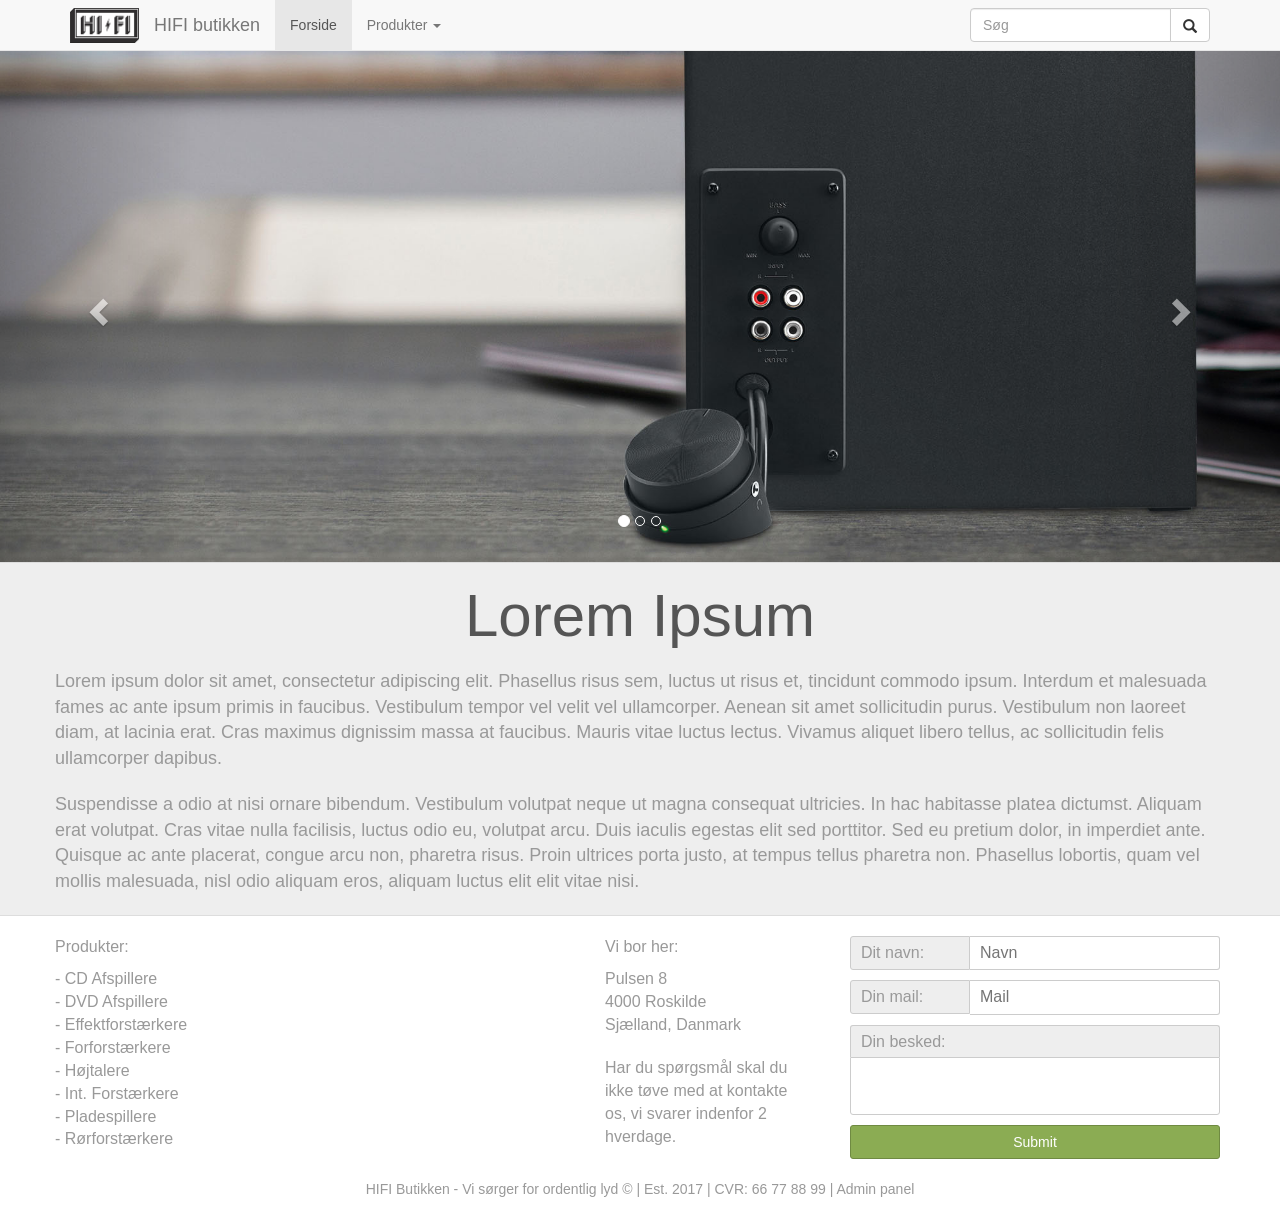
==== public/admin/addProduct.html @ 604d0bff "CMS tilføjet" ====
<html lang="en">
    <head>
        <meta charset="utf-8">
        <meta name="viewport" content="width=device-width, initial-scale=1">
        <title>Admin forside</title>
        <link href="https://maxcdn.bootstrapcdn.com/bootstrap/3.3.7/css/bootstrap.min.css" rel="stylesheet">
        <link href="../stylesheet/main.css" rel="stylesheet">
    </head>
    
    <body>
        <div class="navbar navbar-default navbar-fixed-top">
            <div class="container">
                <div class="navbar-header">
                    <button button type="button" class="navbar-toggle collapsed" data-toggle="collapse" data-target="#navbar" aria-expanded="false" aria-controls="navbar">
                        <span class="sr-only">Toggle navigation</span>
                        <span class="icon-bar"></span>
                        <span class="icon-bar"></span>
                        <span class="icon-bar"></span>
                    </button>
                    <a class="navbar-brand" rel="home" href="./">
                        <img class="navLogo" style="max-height:35px; margin-top: -7px;" src="../image/logo.png">
                    </a>
                    <a class="navbar-brand brand-name" href="./">HIFI butikken</a>
                </div>
                <div id="navbar" class="collapse navbar-collapse navbar-responsive-collapse">
                    <ul class="nav navbar-nav" id="mainNavBar">
                        <li class="dropdown">
                            <a href="panel.html" class="dropdown-toggle" data-toggle="dropdown" role="button" aria-haspopup="true" aria-expanded="false">Produkter <span class="caret"></span></a>
                            <ul class="dropdown-menu" id="categoryDropDown">
                                <li><a href="panel.html">Alle produkter</a></li>
                                <li><a href="panel.html?id=1">CD Afspillere</a></li>
                                <li><a href="panel.html?id=2">DVD Afspillere</a></li>
                                <li><a href="panel.html?id=3">Effektforstærkere</a></li>
                                <li><a href="panel.html?id=4">Forforstærkere</a></li>
                                <li><a href="panel.html?id=5">Højtalere</a></li>
                                <li><a href="panel.html?id=6">Int. Forstærkere</a></li>
                                <li><a href="panel.html?id=7">Pladespillere</a></li>
                                <li><a href="panel.html?id=8">Rørforstærkere</a></li>
                            </ul>
                        </li>
                    </ul>

                    <ul class="nav navbar-nav navbar-right">
                        <li class="dropdown">
                            <a href="#" class="dropdown-toggle" id="userDropDown" data-toggle="dropdown" role="button" aria-haspopup="true" aria-expanded="false"></a>
                            <ul class="dropdown-menu">
                                <li><a id="userSettings" href="settingsuser.html">Ændre profil</a></li>
                                <li><a id="userSettings" href="settingspassword.html">Ændre adgangskode</a></li>
                                <li><a id="userLogOut" href="./">Log ud</a></li>
                            </ul>
                        </li>
                    </ul>
                </div>
            </div>
        </div>

        <div class="jumbotron vertical-center">
            <div class="container">
                <div class="row" id="addProductContainer">
                    <h2 class="addProductTitle">Vælg produkt billede</h2>
                    <form method="POST" id="addProductImageForm" name="fileinfo" onsubmit="return imageUpload();">
                        <input id="addProductImageUpload" type="file" name="file" onchange="imageChange()"/>
                        <input type="submit" value="Upload billede" id="imageSubmitBtn">
                        <input type="button" value="Vælg billede" id="imageChooseBtn">
                        <p id="imageChoosenFileName">Intet billede er valgt.</p>
                    </form>
                    <img src="" id="uploadedImage">
                    <form class="add-product-form" id="add-product-form" name="loginForm" method="POST" action="./" target="_self">
                        <h2 class="addProductTitle">Produkt oplysninger</h2>
                        <span class="addProductSpan">
                            <label for="title" class="addProductLabel">Produkt navn</label>
                            <input type="text" placeholder="titel" class="addProductInput" name="title" id="title">
                        </span>
                        <span class="addProductSpan">
                            <label for="price" class="addProductLabel">Produkt pris</label>
                            <input type="number" value="99.95" class="addProductInput" name="price" id="price">
                        </span>
                        <span class="addProductSpan">
                            <label for="productid" class="addProductLabel">Produkt varenummer</label>
                            <input type="number" value="" class="addProductInput" name="productid" id="productid">
                        </span>
                        <span class="addProductSpan">
                            <label class="addProductLabel">Produkt kategori</label>
                            <select id="addProductListCategory"></select>
                            <p id="editCatButton">Rediger kategorier</p>
                            <p id="cancelCatButton">Annuller</p>
                        </span>
                        <span class="addProductSpan" id="newProductContainer">
                            <label class="addProductLabel">Tilføj ny kategori</label>
                            <input type="text" class="addProductInput" id="addCategoryInput" placeholder="kategori navn">
                            <input type="button" value="Slet kategori" id="eraseCategoryButton">
                            <input type="button" value="Tilføj kategori" id="addCategorySubmit">
                        </span>
                        <span class="addProductSpan">
                            <label for="addProductDescription" class="addProductLabel">Produkt beskrivelse</label>
                            <textarea id="addProductDescription" placeholder="beskrivelse"></textarea>
                        </span>
                        <span class="addProductSpan">
                            <label for="stock" class="addProductLabel">Produkt beholdning</label>
                            <input type="number" value="1" class="addProductInput" name="price" id="stock">
                        </span>
                        <span class="addProductSpan">
                            <input type="button" value="Tilføj produkt" id="addProductSubmit">
                        </span>
                    </form>
                </div>
            </div>
        </div>
    
        <script src="https://ajax.googleapis.com/ajax/libs/jquery/1.11.1/jquery.min.js"></script>
        <script src="https://maxcdn.bootstrapcdn.com/bootstrap/3.3.7/js/bootstrap.min.js"></script>
        <script src="../javascript/adminAddProduct.js"></script>
        <script src="../javascript/adminUser.js"></script>
        <script>document.write('<script src="http://' + (location.host || 'localhost').split(':')[0] + ':35729/livereload.js?snipver=1"></' + 'script>')</script>
    </body>
</html>
---- public/stylesheet/main.css ----
@font-face {
    font-family: openSansRegular;
    src: url(../font/OpenSans-Regular.ttf);
}

* {
    font-family:Verdana, Geneva, Tahoma, sans-serif;
}

body {
    background-color:#eee;
}

/* navigation */

.navbar {
    -webkit-font-smoothing: subpixel-antialiased;
}

.search-btn {
    float:right;
    padding:9px 12px 9px 12px;
}

/* products */

.featured .col {
    padding:0;
    margin:0;
    float:left;
}

#featured-container {
    margin:0 auto 90px auto;
}

.featured-title {
    padding:20px 0 0 1%;
    margin:20px 0 10px 0;
    font-size:30px;
    color:#555;
    border-top:1px solid #ddd;
    float:left;
    width:100%;
}

.featured-list {
    width:100%;
    float:left;
    min-height:10px;
    margin:0;
    padding:0;
    float:left;
}

.featured-item {
    float:left;
}

.featured-link {
    width:95%;
    min-height:100px;
    float:left;
    background-color:#fff;
    padding:10px;
    margin:10px 0 0 0;
    border:1px solid #ddd;
}

.featured-image {
    width:100%;
    height:20%;
    float:left;
}

.featured-item-title {
    float:left;
    width:100%;
    text-decoration: none;
    color:#555;
    font-size:25px;
    text-align: center;
}

.featured-item-description {
    float:left;
    width:100%;
    text-decoration: none;
    color:#999;
    font-size:18px;
    padding:0;
}

.featured-item:last-child {
    margin:0 0 0 30px;
}

.featured-item:first-child {
    margin:0 30px 0 0;
}

.product-link {
    width:100%;
    min-height:100px;
    float:left;
    background-color:#fff;
    border:1px solid #ddd;
    padding:10px;
    margin:25px 0 0 0;
}

/* carousel */

#myCarousel {
    margin:0 0 0 0;
    float:left;
    padding:0;
}

.carousel-container {
    margin:0 auto 0 auto;
    float:left;
    padding:50px 0 0 0;
    border-bottom:1px solid #ddd;
}

/* pageland content */

.pageland-description {
    padding:20px 0 0 0;
    margin:0;
    color:#999;
    font-size:18px;
}

.pageland-title {
    padding:20px 0 20px 0;
    margin:0;
    font-size:60px;
    color:#555;
    float:left;
    width:100%;
    text-align: center;
}

@media screen and ( max-width: 992px ) {
    .brand-name {
        display:none;
    }
    .featured-title {
        padding:20px 0 0 2%;
    }

    .pageland-description {
        padding:20px 2% 0 2%;
    }
    
    .pageland-title {
        padding:20px 2% 0 2%;
    }

    .footerMap {
        display:none;
    }
}

@media screen and ( max-width: 768px ) {
    .carouselContainer {
        padding:0;
    }

    .carouselWidth {
        padding:30px 0 0 0;
        margin:0 auto 20px auto;
    }

    .product-title {
        padding:0;
    }
}

.product-container {
    margin:0 auto 20px auto;
    padding:0;
}

.product-title {
    padding:0 0 10px 0;
    margin:20px 0 0 0;
    font-size:25px;
    color:#555;
    text-align: center;
    width:100%;
    float:left;
    border-bottom:1px solid #ddd; 
}

/* contact form */

.contact-form {
    margin:0 auto 0 auto;
    padding:0 0 0 0;
    float:right;
    width:375px;
}

.contactNameLabel {
    float:left;
    background-color:#eee;
    border-top-left-radius:3px;
    border-bottom-left-radius:3px;
    color:#999;
    font-size:16px;
    padding:5px 10px 5px 10px;
    width:120px;
    margin:0 0 0 0;
    height:34px;
    border:1px solid #CCCCCC;
    font-family: Verdana, Geneva, Tahoma, sans-serif;
    font-weight: lighter;
}

.contact-name {
    float:left;
    border:0;
    border-top-right-radius:3px;
    border-bottom-right-radius:3px;
    padding:5px 10px 5px 10px;
    color:#555;
    outline:0;
    font-size:16px;
    background-color:#fff; 
    width:250px;
    margin:0 0 0 0;
    border:1px solid #CCCCCC;
    border-left:0;
}

.contactMailLabel {
    float:left;
    background-color:#eee;
    border-top-left-radius:3px;
    border-bottom-left-radius:3px;
    color:#999;
    font-size:16px;
    padding:5px 10px 5px 10px;
    width:120px;
    margin:0 0 0 0;
    height:34px;
    border:1px solid #CCCCCC;
    font-family: Verdana, Geneva, Tahoma, sans-serif;
    font-weight: lighter;
}

.contact-mail {
    float:left;
    border:0;
    border-top-right-radius:3px;
    border-bottom-right-radius:3px;
    padding:5px 10px 5px 10px;
    color:#555;
    outline:0;
    font-size:16px;
    background-color:#fff; 
    width:250px;
    margin:0 0 0 0;
    border:1px solid #CCCCCC;
    border-left:0;
}

.contactMessageLabel {
    float:left;
    background-color:#eee;
    border-top-left-radius:3px;
    border-top-right-radius:3px;
    color:#999;
    font-size:16px;
    padding:5px 10px 5px 10px;
    width:370px;
    margin:0 0 0 0;
    height:32px;
    border:1px solid #CCCCCC;
    border-bottom:0;
    font-family: Verdana, Geneva, Tahoma, sans-serif;
    font-weight: lighter;
}

.contact-message {
    float:left;
    border:0;
    border-bottom-left-radius:3px;
    border-bottom-right-radius:3px;
    padding:5px 10px 5px 10px;
    color:#555;
    outline:0;
    font-size:16px;
    background-color:#fff; 
    width:370px;
    margin:0 0 0 0;
    resize: none;
    border:1px solid #CCCCCC;
    font-family: Verdana, Geneva, Tahoma, sans-serif;
    font-weight: lighter;
}

.contactSubmit {
    width:370px;
    min-height:20px;
    float:left;
    border:1px solid #6F8A42;
    border-radius:3px;
    cursor: pointer;
    background-color:#8BAC53;
    padding:5px 0 5px 0;
    color:#fff;
    height:34px;
}

.searchError {
    float:left;
    padding:30px 0 0 0;
    color:#555;
    font-size:16px;
    width:100%;
    text-align: center;
}

.contactFormSpan {
    float:left;
    margin:0 0 10px 0;
    padding:0;
}

/* footer */

.footerContainer {
    margin:0 auto 0 auto;
    padding:0;
    background-color:#fff;
}

footer {
    padding:0;
    float:left;
    width:100%;
    min-height:200px;
    margin:0;
    background-color:#fff;
}

.footerContainer {
    border-top:1px solid #ddd;
}	

.footerContainer {
    padding:20px 0 20px 0;
    margin:-70px 0 0 0;
}

.footerMap {
    width:300px;
    height:220px;
    float:left;
    border:0;
}

.footerCatListContainer {
    float:left;
    width:200px;
    list-style:none;
    margin:0;
    padding:0;
}

.footerCatListTitle {
    float:left;
    width:200px;
    color:#999;
    font-size:16px;
    margin:0 0 10px 0;
}

.footerCatListItem {
    float:left;
}

.footerCatListLink {
    float:left;
    width:200px;
    color:#999;
    font-size:16px;
    text-decoration: none;
}

.footerCatListLink:hover {
    color:#999;
}

.footerHomeListContainer {
    float:left;
    width:200px;
    list-style:none;
    margin:0 0 0 50px;
    padding:0;
}

.footerHomeListTitle {
    float:left;
    width:200px;
    color:#999;
    font-size:16px;
    margin:0 0 10px 0;
}

.footerHomeListItem {
    float:left;
    width:200px;
    color:#999;
    font-size:16px;
    text-decoration: none;
}

.footerHomeListItem:last-child {
    margin:20px 0 0 0;
}

.footerCopyright {
    width:100%;
    float:left;
    text-align: center;
    color:#999;
    margin:20px 0 0 0;
}

.footerCopyright a {
    text-decoration: none;
    color:#999;
}

/* input search results */

#searchResultContainer {
    width:242px;
    min-height:20px;
    background-color:#fff;
    border:1px solid #ddd;
    position: absolute;
    left:0;
    top:0;
    margin:43px 0 0 0;
    border-radius:3px;
    overflow:scroll;
    list-style: none;
    padding:0;
    display:none;
}

.searchItemContainer {
    width:100%;
    float:left;
    min-height:10px;
    border-bottom:1px solid #ddd;
    list-style: none;
    padding:10px;
}

.searchItemContainer:last-child {
    border:0;
}

.searchItemTitle {
    width:180px;
    float:left;
    color:#555;
    font-size:16px;
    margin:0;
    padding:0;
}

.searchItemContainer:nth-child(even) {
    background-color: #eee;
}

/* admin login */

#loginContainer {
    width:500px;
    min-height:245px;
    background-color:#fff;
    border:1px solid #ddd;
    border-radius:3px;
    left:0;
    top:0;
    margin:50px auto 0 auto;
    box-shadow:0 0 15px #999;
}

.adminLoginTitle {
    width:100%;
    float:left;
    font-size:30px;
    color:#555;
    text-align: center;
    margin:20px 0 20px 0;
    padding:0;
}

.admin-login-form {
    width:460px;
    margin:0 20px 20px 20px;
    padding:0;
    min-height:100px;
    float:left;
}

.admin-login-label {
    width:140px;
    float:left;
    color:#555;
    padding:8px 0 8px 0;
    margin:0 0 10px 0;
}

.admin-login-input {
    width:320px;
    float:left;
    padding:7px 10px 7px 10px;
    color:#555;
    border:1px solid #ddd;
    border-radius:3px;
    outline:0;
    font-size: 16px;
}

.loginFormSpan {
    width:460px;
    float:left;
}

.loginSubmit {
    width:47.5%;
    float:right;
    background-color:#69B984;
    color:#fff;
    border:1px solid #4ba369;
    border-radius:3px;
    padding:10px 0 10px 0;
    margin:15px 0 15px 0;
    font-size:18px;
    cursor: pointer;
    text-align: center;
    text-decoration: none;
}

.loginCancel {
    text-align: center;
    text-decoration: none;
    width:47.5%;
    float:left;
    background-color:#eee;
    color:#fff;
    border:1px solid #ddd;
    border-radius:3px;
    padding:10px 0 10px 0;
    margin:15px 0 15px 0;
    font-size:18px;
    cursor: pointer;
}

/* admin products */

.editButtonContainer {
    width:100%;
    float:left;
}

.saveEditButtonContainer {
    width:100%;
    float:left;
    display: none;
}

.deleteProductButton {
    width:30%;
    float:left;
    background-color:#B6462F;
    color:#fff;
    border:1px solid #a9331b;
    border-radius:3px;
    padding:10px 0 10px 0;
}

.editProductButton {
    width:65%;
    float:right;
    background-color:#69B984;
    color:#fff;
    border:1px solid #4ba369;
    border-radius:3px;
    padding:10px 0 10px 0;
}

.cancelProductButton {
    width:47.5%;
    float:left;
    background-color:#eee;
    color:#999;
    border:1px solid #ddd;
    border-radius:3px;
    padding:10px 0 10px 0;
}

.saveProductButton {
    width:47.5%;
    float:right;
    background-color:#69B984;
    color:#fff;
    border:1px solid #4ba369;
    border-radius:3px;
    padding:10px 0 10px 0;
}

.editContainerOriginal {
    float:left;
}

.editContainer {
    float:left;
    display:none;
}

.uneditedEditImage {
    width:100%;
    height:20%;
    float:left;
}

.uneditedEditTitle {
    float:left;
    width:100%;
    text-decoration: none;
    color:#555;
    font-size:25px;
    text-align: center;
}

.uneditedEditDescription {
    float:left;
    width:100%;
    text-decoration: none;
    color:#999;
    font-size:18px;
    padding:0;
}


.editedEditImage {
    width:100%;
    height:auto;
    float:left;
    color:#999;
    font-size:18px;
    text-align: center;
}

.editedEditTitle {
    float:left;
    width:100%;
    text-decoration: none;
    color:#555;
    font-size:25px;
    text-align: center;
    outline:0;
    margin:15px 0 0 0;
    border:0;
}

.editedEditDescription {
    float:left;
    width:100%;
    text-decoration: none;
    color:#999;
    font-size:21px;
    padding:0;
    height:235px;
    resize: none;
    outline:0;
    margin:5px 0 20px 0;
    border:0;
}

.editSelectImage {
    width:100%;
    border:1px solid #ddd;
    background-color:#fff;
    float:left;
    color:#555;
    margin:10px 0 0 0;
    font-size:16px;
    outline:0;
}

.editImageContainer {
    width:100%;
    float:left;
}

.editImage {
    width:auto;
    height:84px;
    margin:20px auto 0 auto;
}

/* add product */

#addProductContainer {
    width:500px;
    min-height:110px;
    background-color:#fff;
    border:1px solid #ddd;
    border-radius:3px;
    left:0;
    top:0;
    margin:50px auto 0 auto;
    padding:0 10px 10px 10px;
    box-shadow:0 0 15px #999;
}

#addProductImageForm {
    width:100%;
    float:left;
    padding:0;
    margin:0;
    height:auto;
}

.addProductTitle {
    width:100%;
    float:left;
    font-size:30px;
    color:#555;
    text-align: center;
    margin:20px 0 20px 0;
    padding:0;
}

#addProductImageUpload {
    width:100%;
    background-color:blue;
    float:left;
    display:none;
}

#imageSubmitBtn {
    width:47.5%;
    float:right;
    background-color:#69B984;
    color:#fff;
    border:1px solid #4ba369;
    border-radius:3px;
    padding:10px 0 10px 0;
}

#imageChooseBtn {
    width:47.5%;
    float:left;
    background-color:#69B984;
    color:#fff;
    border:1px solid #4ba369;
    border-radius:3px;
    padding:10px 0 10px 0;
}

#imageChoosenFileName {
    float:left;
    color:#555;
    text-align: center;
    width:100%;
    margin:10px 0 0 0;
    padding:0 0 10px 0;
    font-size:16px;
    border-bottom:1px solid #ddd;
}

.addProductSpan {
    width:100%;
    float:left;
    margin:0 0 5px 0;
}

.addProductLabel {
    width:100%;
    float:left;
    color:#555;
    font-size:18px;
    font-weight: lighter;
}

.addProductInput {
    width:100%;
    float:left;
    padding:7px 10px 7px 10px;
    color:#555;
    border:1px solid #ddd;
    border-radius:3px;
    outline:0;
    font-size: 16px;
    margin:0 0 10px 0;
}

#addProductSubmit {
    width:100%;
    float:left;
    background-color:#69B984;
    color:#fff;
    border:1px solid #4ba369;
    border-radius:3px;
    padding:10px 0 10px 0;
    margin:10px 0 0 0;
}

#addProductListCategory {
    width:100%;
    border:1px solid #ddd;
    background-color:#fff;
    float:left;
    color:#555;
    margin:0 0 10px 0;
    font-size:16px;
    outline:0;
}

#addProductDescription {
    width:100%;
    height:150px;
    resize: vertical;
    border:1px solid #ddd;
    margin:0 0 10px 0;
    outline:0;
    color:#555;
    font-size:18px;
}

#addCategorySubmit {
    width:65%;
    float:right;
    background-color:#69B984;
    color:#fff;
    border:1px solid #4ba369;
    border-radius:3px;
    padding:10px 0 10px 0;
    margin:5px 0 10px 0;
}

#eraseCategoryButton {
    width:30%;
    float:left;
    background-color:#B6462F;
    color:#fff;
    border:1px solid #a9331b;
    border-radius:3px;
    padding:10px 0 10px 0;
    margin:5px 0 10px 0;
}

.contentMessage {
    width:100%;
    text-align: center;
    float:left;
    color:#555;
    font-size:18px;
}

#newProductContainer {
    display:none;
}

#editCatButton {
    width:100%;
    float:left;
    color:#437AB2;
    text-decoration: underline;
    font-size:16px;
    cursor: pointer;
}

#cancelCatButton {
    width:100%;
    float:left;
    color:#437AB2;
    text-decoration: underline;
    font-size:16px;
    cursor: pointer;
    display:none;
}

#uploadedImage {
    width:100%;
    float:left;
    height:30%;
    display:none;
}

/* user settings */

#userSaveSubmit {
    width:65%;
    float:right;
    background-color:#69B984;
    color:#fff;
    border:1px solid #4ba369;
    border-radius:3px;
    padding:10px 0 10px 0;
    margin:10px 0 0 0;
}

#userDeleteSubmit {
    width:30%;
    float:left;
    background-color:#B6462F;
    color:#fff;
    border:1px solid #a9331b;
    border-radius:3px;
    padding:10px 0 10px 0;
    margin:10px 0 0 0;
}

#userSavePassword {
    width:100%;
    float:right;
    background-color:#69B984;
    color:#fff;
    border:1px solid #4ba369;
    border-radius:3px;
    padding:10px 0 10px 0;
    margin:10px 0 0 0;
}

.productContainerCount {
    float:left;
    margin:0;
    padding:0;
}

/* admin users */

#editUserListContainer { 
    width:100%;
    min-height:100px;
    float:left;
    list-style:none;
    margin:0;
    padding:0;
}

.editUserListItem {
    float:left;
    border-bottom:1px solid #eee;
    width:100%;
    min-height:20px;
    margin:0;
    padding:10px 0 10px 0;
}

.editUserListName {
    float:left;
    min-height:20px;
    margin:0;
    padding:10px 10px 10px 0;
    color:#555;
    font-size:20px;
}

.editUserListPermission {
    float:right;
    min-height:20px;
    margin:0;
    padding:13px 10px 10px 0;
    color:#999;
    font-size:16px;
}

.eraseUserButton {
    width:30%;
    float:right;
    background-color:#B6462F;
    color:#fff;
    border:1px solid #a9331b;
    border-radius:3px;
    padding:10px 0 10px 0;
    margin:0px 0 0 0;
}

#addUserCategory {
    width:100%;
    border:1px solid #ddd;
    background-color:#fff;
    float:left;
    color:#555;
    margin:0 0 10px 0;
    font-size:16px;
    outline:0;
}

#addUserSubmit {
    width:100%;
    float:left;
    background-color:#69B984;
    color:#fff;
    border:1px solid #4ba369;
    border-radius:3px;
    padding:10px 0 10px 0;
    margin:10px 0 0 0; 
}

.editUserError {
    width:100%;
    float:left;
    margin:0;
    padding:0;
    color:#999;
    font-size:16px;
    text-align: center;
}

/* admin messages */

#messageContainer {
    width:100%;
    float:left;
    margin:0;
    padding:0;
    list-style: none;
}

.messageItem {
    width:100%;
    min-height:100px;
    float:left;
    margin:20px 0 0 0;
    padding:0;
    border-bottom:1px solid #eee;
}

.messageItem:first-child {
    margin:0;
}

.messageItem:last-child {
    border:0;
}

.messageName {
    float:left;
    color:#999;
    font-size:18px;
    margin:0;
    padding:0;
}

.messageMail {
    float:right;
    color:#999;
    font-size:18px;
    margin:0;
    padding:0;
}

.messageContent {
    width:100%;
    float:left;
    color:#555;
    font-size:16px;
    margin:0;
    padding:10px 0 0 0;
}

.messageDelete {
    width:100%;
    float:right;
    background-color:#B6462F;
    color:#fff;
    border:1px solid #a9331b;
    border-radius:3px;
    padding:10px 0 10px 0;
    margin:0px 0 10px 0;
}
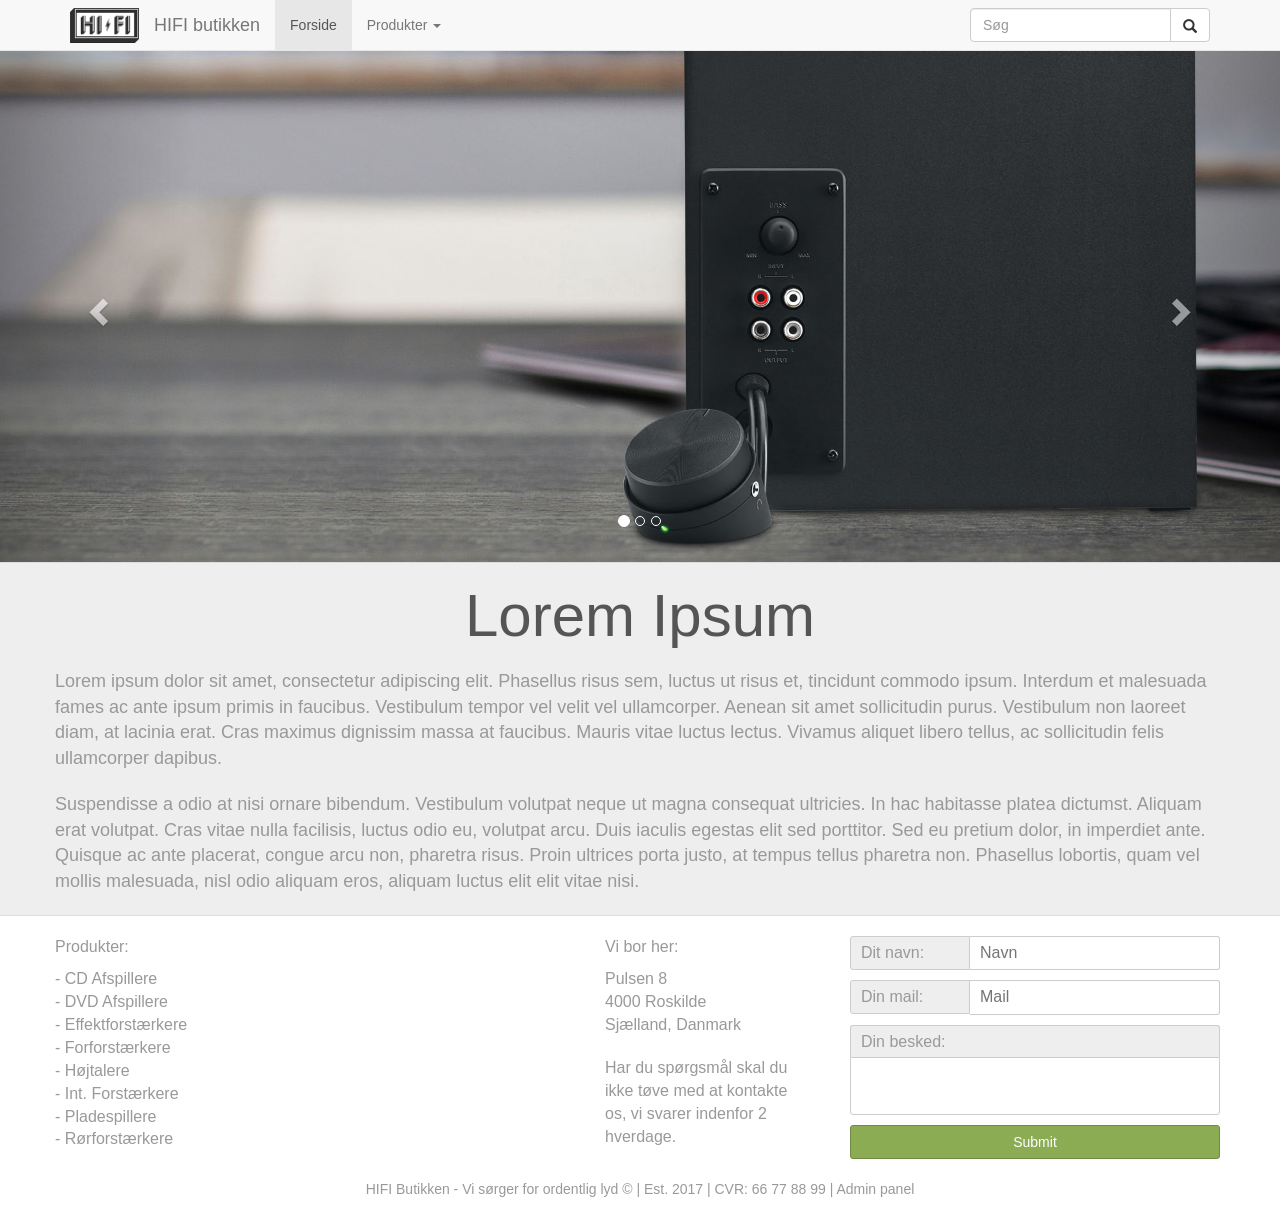
==== commit dd193252: "Readme" ====
--- a/public/admin/addProduct.html
+++ b/public/admin/addProduct.html
@@ -24,20 +24,8 @@
                 </div>
                 <div id="navbar" class="collapse navbar-collapse navbar-responsive-collapse">
                     <ul class="nav navbar-nav" id="mainNavBar">
-                        <li class="dropdown">
-                            <a href="panel.html" class="dropdown-toggle" data-toggle="dropdown" role="button" aria-haspopup="true" aria-expanded="false">Produkter <span class="caret"></span></a>
-                            <ul class="dropdown-menu" id="categoryDropDown">
-                                <li><a href="panel.html">Alle produkter</a></li>
-                                <li><a href="panel.html?id=1">CD Afspillere</a></li>
-                                <li><a href="panel.html?id=2">DVD Afspillere</a></li>
-                                <li><a href="panel.html?id=3">Effektforstærkere</a></li>
-                                <li><a href="panel.html?id=4">Forforstærkere</a></li>
-                                <li><a href="panel.html?id=5">Højtalere</a></li>
-                                <li><a href="panel.html?id=6">Int. Forstærkere</a></li>
-                                <li><a href="panel.html?id=7">Pladespillere</a></li>
-                                <li><a href="panel.html?id=8">Rørforstærkere</a></li>
-                            </ul>
-                        </li>
+                        <ul class="nav navbar-nav" id="mainNavBar">
+                        </ul>
                     </ul>
 
                     <ul class="nav navbar-nav navbar-right">
